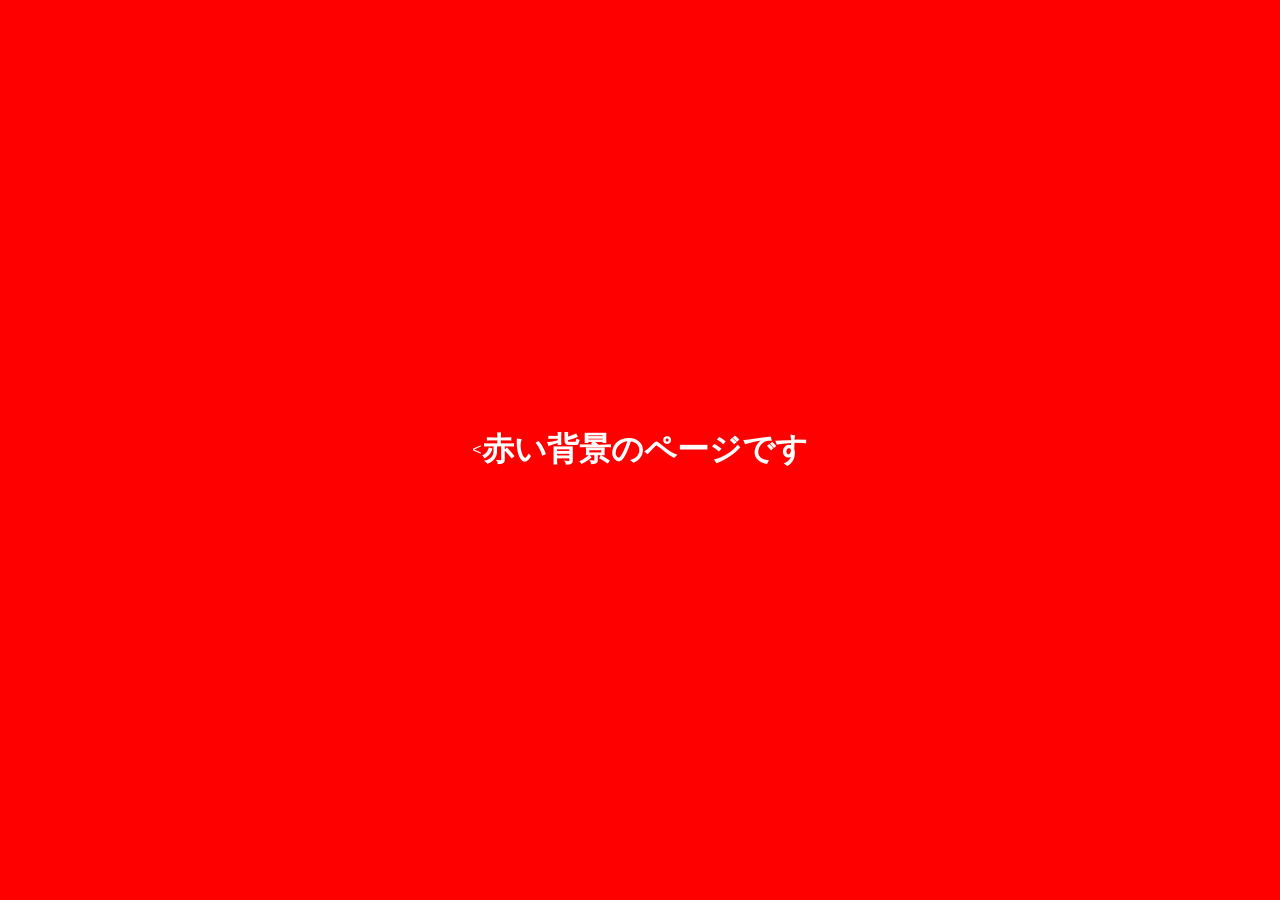
==== 26524.html @ 4a651939 "26524.html" ====
<<!DOCTYPE html>
<html lang="ja">
<head>
    <meta charset="UTF-8">
    <meta name="viewport" content="width=device-width, initial-scale=1.0">
    <title>赤い背景のページ</title>
    <style>
        body {
            background-color: #ff0000; /* 背景色を赤に設定 */
            color: #ffffff;            /* 文字色を白に設定（見やすくするため） */
            font-family: sans-serif;   /* フォントをゴシック体に設定 */
            display: flex;
            justify-content: center;
            align-items: center;
            height: 100vh;
            margin: 0;
        }
    </style>
</head>
<body>
    <h1>赤い背景のページです</h1>
</body>
</html>
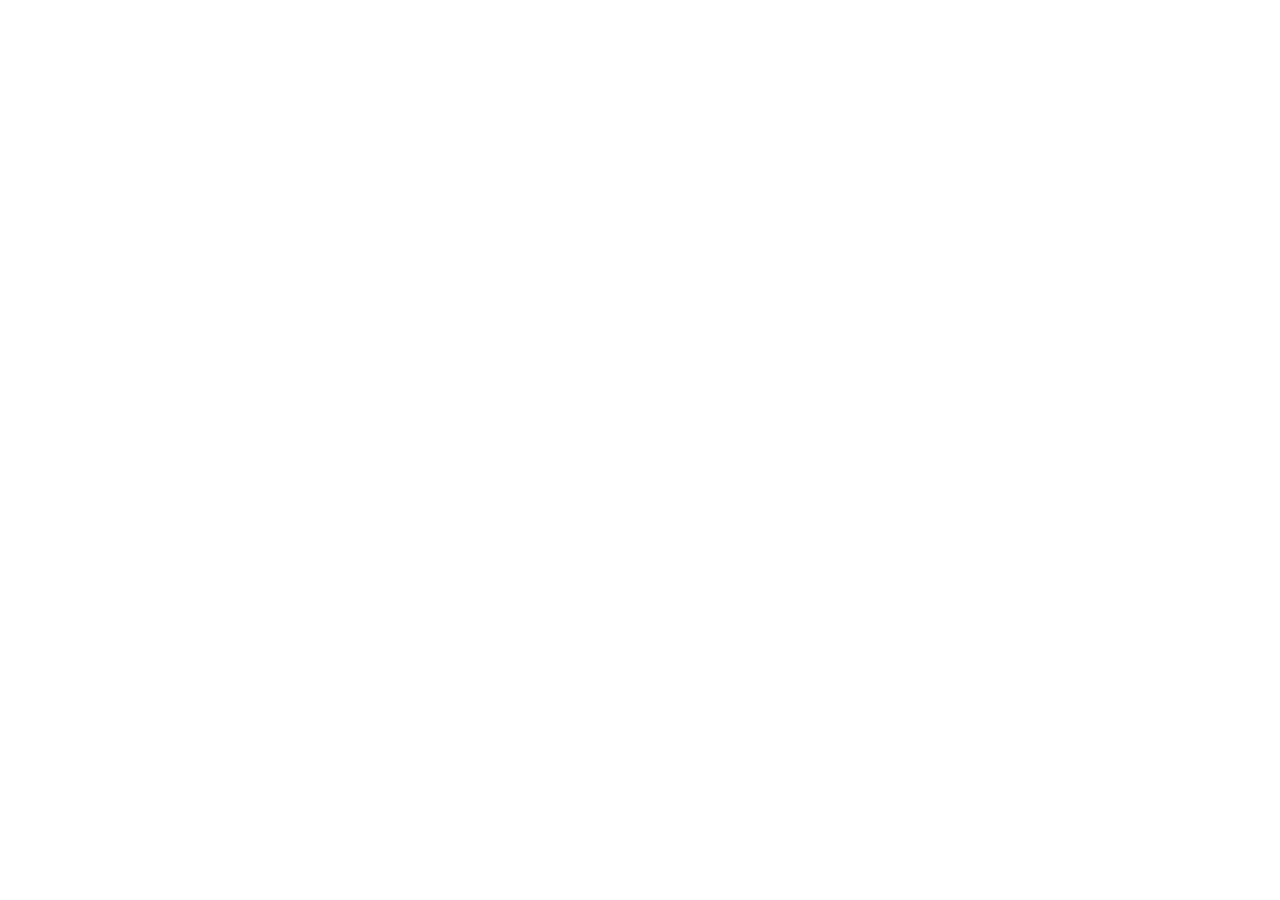
==== commit 4037bf54: "What Where Which How" ====
--- a/26524.html
+++ b/26524.html
@@ -1,23 +1,11 @@
-<<!DOCTYPE html>
-<html lang="ja">
+<!DOCTYPE html>
+<html lang="en">
 <head>
     <meta charset="UTF-8">
     <meta name="viewport" content="width=device-width, initial-scale=1.0">
-    <title>赤い背景のページ</title>
-    <style>
-        body {
-            background-color: #ff0000; /* 背景色を赤に設定 */
-            color: #ffffff;            /* 文字色を白に設定（見やすくするため） */
-            font-family: sans-serif;   /* フォントをゴシック体に設定 */
-            display: flex;
-            justify-content: center;
-            align-items: center;
-            height: 100vh;
-            margin: 0;
-        }
-    </style>
+    <title>Document</title>
 </head>
 <body>
-    <h1>赤い背景のページです</h1>
+    
 </body>
 </html>
